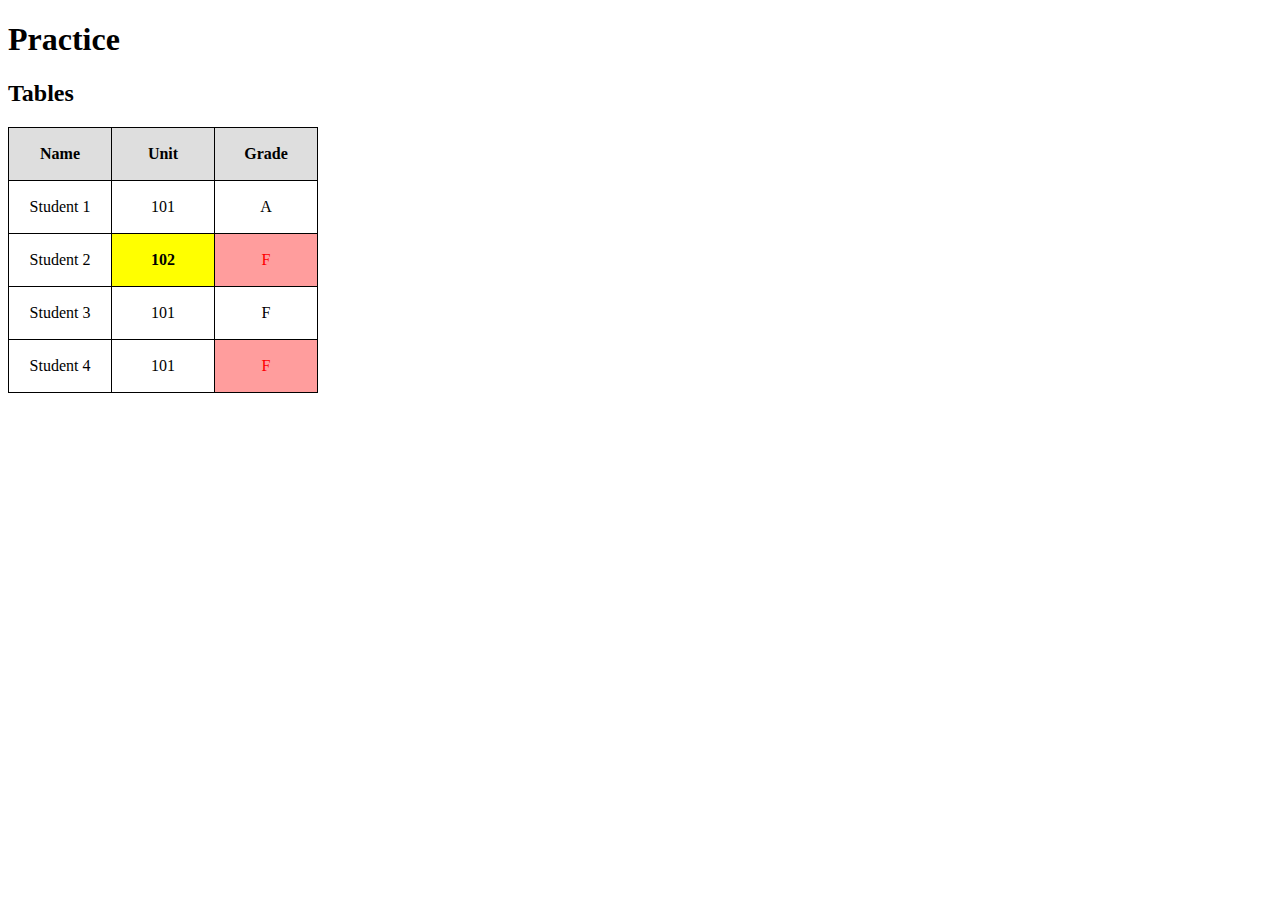
==== practice.html @ 32b02ff3 "class2-submission" ====
<!DOCTYPE html>
<html lang="en">
<head>
    <meta charset="UTF-8">
    <meta http-equiv="X-UA-Compatible" content="IE=edge">
    <meta name="viewport" content="width=device-width, initial-scale=1.0">
    <link rel="stylesheet" href="practice.css">
    <title>Document</title>
</head>
<body>
    <h1>Practice</h1>
    <!--tables practice-->
    <h2>Tables</h2>
    <table>
        <tr><!--table row-->
            <th>Name</th><!--table header-->
            <th>Unit</th>
            <th>Grade</th>
        </tr>
        <tr>
            <td>Student 1</td><!--table data-->
            <td>101</td>
            <td>A</td>
        </tr>
        <tr>
            <td>Student 2</td>
            <td class="unit">102</td>
            <td class="fail">F</td><!--Have to use "classes" to make effect in CSS-->
        </tr>
        <tr>
            <td>Student 3</td>
            <td>101</td>
            <td>F</td><!--Have to use "classes" to make effect in CSS-->
        </tr>
        <tr>
            <td>Student 4</td>
            <td>101</td>
            <td class="fail">F</td><!--Have to use "classes" to make effect in CSS-->
        </tr>
    </table>
</body>
</html>
---- practice.css ----
table{
    border: 1px solid black;
    border-collapse: collapse;
    
}

td,th{
    border:1px solid black;
    text-align: center;
    height: 50px;
    width: 100px;
}

th{
    background-color: #dedede;


}
.fail{
    color: red;
    background-color:#ff9d9d;
}
.pass{
    background-color: green;
}
.unit{
    background-color: rgb(255, 255, 0);
    font-weight: bold;
}
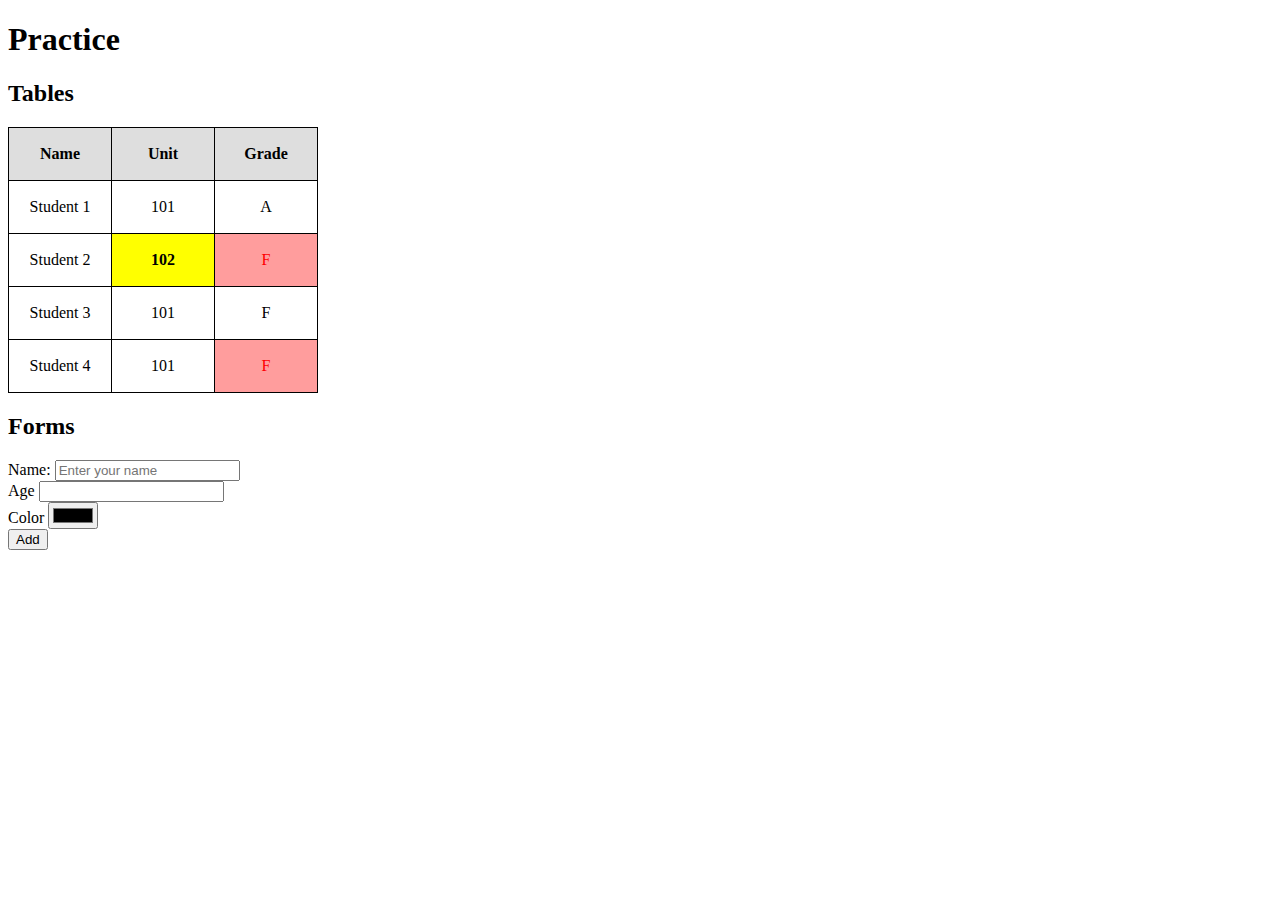
==== commit c5987e0c: "FSDI102-Class3" ====
--- a/practice.html
+++ b/practice.html
@@ -38,5 +38,21 @@
             <td class="fail">F</td><!--Have to use "classes" to make effect in CSS-->
         </tr>
     </table>
+
+    <h2>Forms</h2>
+    <div>
+        <label>Name:</label>
+        <input type="text" id="name" placeholder="Enter your name">
+    </div>
+    <div>
+        <label>Age</label>
+        <input type="number" id="age">
+    </div>
+    <div>
+    <label>Color</label>
+    <input type="color" id="color">
+</div>
+
+    <button>Add</button>
 </body>
 </html>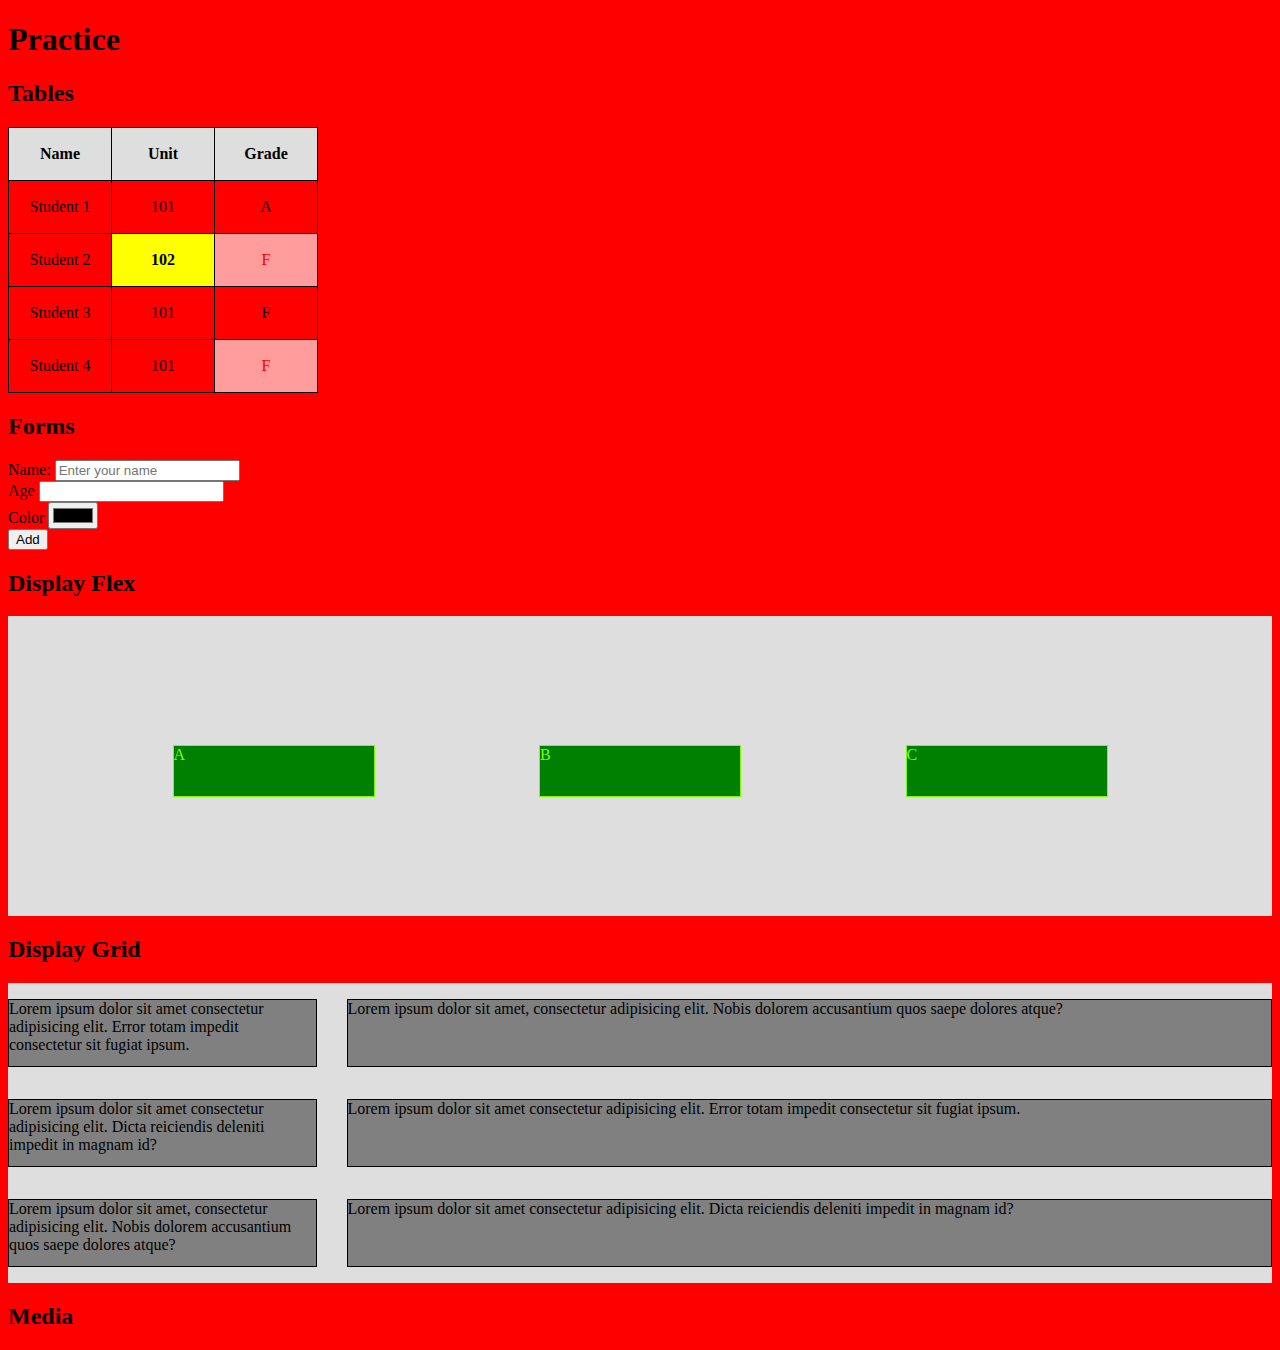
==== commit 3a26407d: "Class4-4" ====
--- a/practice.html
+++ b/practice.html
@@ -54,5 +54,35 @@
 </div>
 
     <button>Add</button>
-</body>
+
+    <h2>Display Flex</h2>
+
+    <div class="flex-container">
+
+        <div class="flex-child">
+            A
+        </div>
+        <div class="flex-child">
+            B
+        </div>
+        <div class="flex-child">
+            C
+        </div>
+
+    </div>
+
+    <h2>Display Grid</h2>
+        <div class="grid-container">
+        <p class="grid-child">Lorem ipsum dolor sit amet consectetur adipisicing elit. Error totam impedit consectetur sit fugiat ipsum.</p>
+        <p class="grid-child">Lorem ipsum dolor sit amet, consectetur adipisicing elit. Nobis dolorem accusantium quos saepe dolores atque?</p>
+        <p class="grid-child">Lorem ipsum dolor sit amet consectetur adipisicing elit. Dicta reiciendis deleniti impedit in magnam id?</p>
+        <p class="grid-child">Lorem ipsum dolor sit amet consectetur adipisicing elit. Error totam impedit consectetur sit fugiat ipsum.</p>
+        <p class="grid-child">Lorem ipsum dolor sit amet, consectetur adipisicing elit. Nobis dolorem accusantium quos saepe dolores atque?</p>
+        <p class="grid-child">Lorem ipsum dolor sit amet consectetur adipisicing elit. Dicta reiciendis deleniti impedit in magnam id?</p>
+</div>
+
+    <h2>Media </h2>
+
+
+    </body>
 </html>--- a/practice.css
+++ b/practice.css
@@ -26,4 +26,54 @@
 .unit{
     background-color: rgb(255, 255, 0);
     font-weight: bold;
+}
+
+/*display flex container css*/
+
+.flex-container{
+    display: flex;
+    flex-direction: row; /*If change to "column" then will change the justify-content will be vertical vs horizontal*/
+    justify-content: space-evenly;/*left to right*,  the align-item will be affected if the "flex-direction" is changed from "row" to "column"*/
+    align-items: center; /*organize flex children  position in the container*/
+    flex-wrap: wrap;
+
+
+
+    background-color: #dedede;
+    height: 300px;
+}
+
+.flex-child{
+    flex-basis: 200px;
+    margin-top: 10px;
+    background-color: green;
+    color: lawngreen;
+    border: 1px solid lawngreen;
+    height: 50px;
+}
+
+/*grid*/
+
+.grid-container{
+    display: grid;
+    grid-template-columns: 1fr 3fr; /*This code allows to automatically size the columns*/
+    column-gap: 30px;/*This will add a gap between columns*/
+
+    background-color: #dedede;
+    height: 300px;
+
+}
+.grid-child{
+    background-color: grey;
+    border: 1px solid black;
+}
+/*Mobile View First*/
+body{
+    background-color: #ffeea1;
+}
+/*takes note of the screen size*/
+@media(min-width:768px){/*768 is a tablet size*/
+    body{
+        background-color: red;
+    }
 }